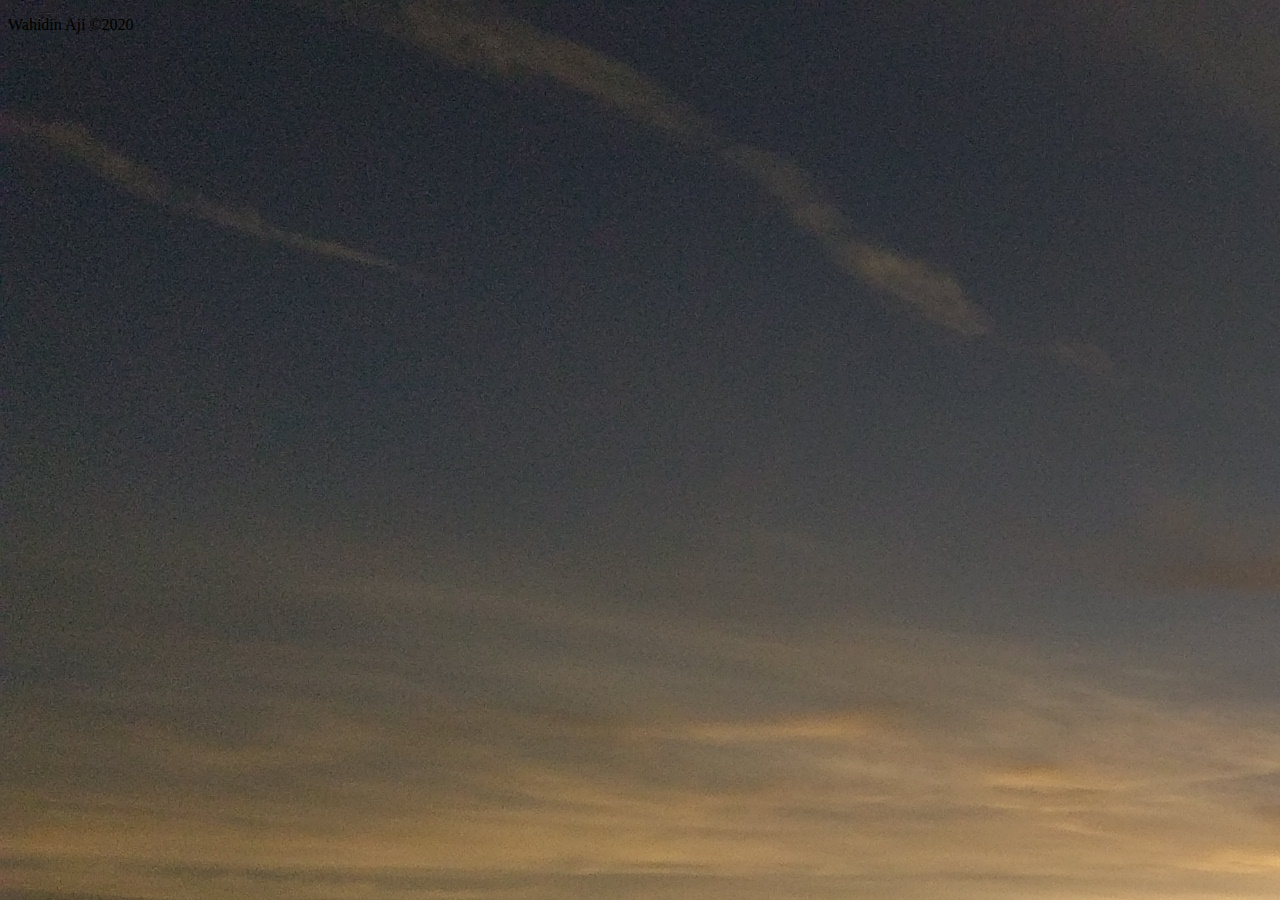
==== Submission/index.html @ 28b444c9 "submission, flexbox" ====
<!DOCTYPE html>
<html lang="en">

<head>
  <meta charset="UTF-8">
  <meta name="viewport" content="width=device-width, initial-scale=1.0">
  <title>Submission</title>
  <link rel="stylesheet" href="assets/style/style.css">
</head>

<body>
  <header>
    <nav>

    </nav>
  </header>
  <main>

  </main>
  <footer>
    <p>Wahidin Aji &#169;2020</p>
  </footer>
</body>

</html>
---- Submission/assets/style/style.css ----
body {
  background-image: url('/Submission/assets/image/Background-body-IMG_20180513_054438.jpg');
}
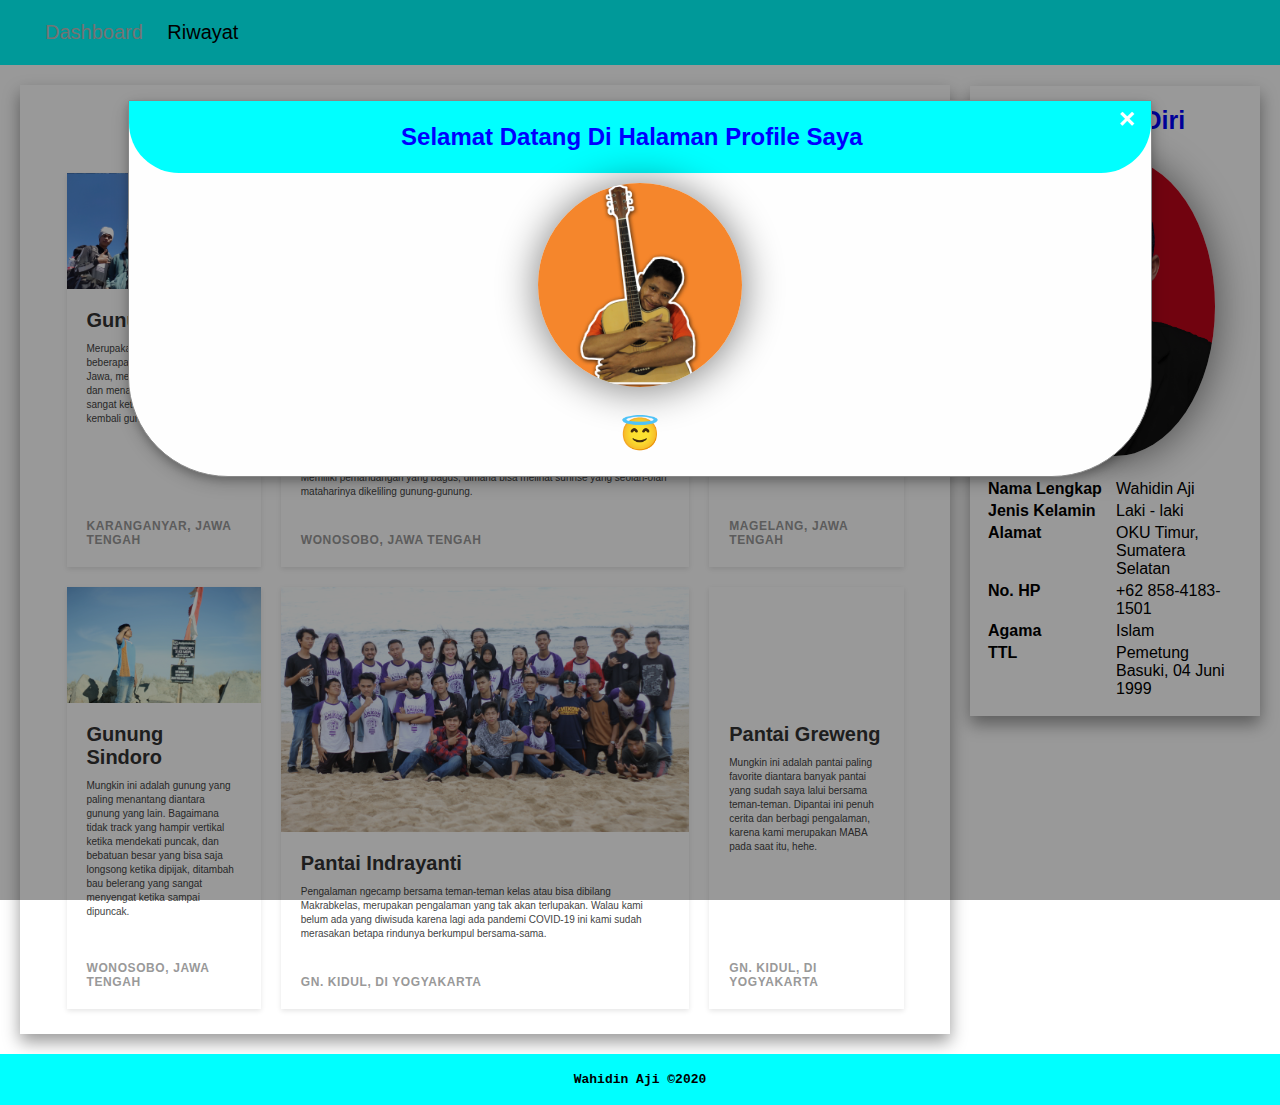
==== commit 895e564c: "sumbmission Dicoding" ====
--- a/Submission/index.html
+++ b/Submission/index.html
@@ -4,22 +4,159 @@
 <head>
   <meta charset="UTF-8">
   <meta name="viewport" content="width=device-width, initial-scale=1.0">
-  <title>Submission</title>
+  <title>Dashboard</title>
   <link rel="stylesheet" href="assets/style/style.css">
 </head>
 
 <body>
   <header>
     <nav>
-
+      <ul>
+        <li><a href="index2.html" class="active">Dashboard</a></li>
+        <li><a href="Riwayat.html">Riwayat</a></li>
+      </ul>
     </nav>
   </header>
   <main>
+    <!-- The Modal -->
+    <div id="myModal" class="modal">
 
+      <!-- Modal content -->
+      <div class="modal-content">
+        <div class="modal-header">
+          <span class="close">&times;</span>
+          <h2>Selamat Datang Di Halaman Profile Saya</h2>
+        </div>
+        <div class="modal-body">
+          <img class="popup" src="assets/image/WAHID.jpg" alt="popup">
+        </div>
+        <div class="modal-footer">
+          <h1>&#128519;</h1>
+        </div>
+      </div>
+    </div>
+    <div id="content">
+      <article id="card">
+        <div class="band">
+          <h2>Tempat Favorite di jawa</h2>
+          <div class="item-1">
+            <a href="" class="card">
+              <div class="thumb" style="background-image: url(assets/image/Lawu-IMG_20190817_101207.jpg);"></div>
+              <article>
+                <h1>Gunung Lawu</h1>
+                <p>Merupakan salah satu dari beberapa gunung tertingg di pulau Jawa, memiliki track yang panjang dan
+                  menantang, membuat saya sangat ketagihan ingin mendaki kembali gunung Lawu. </p>
+                <span>Karanganyar, Jawa Tengah</span>
+              </article>
+            </a>
+          </div>
+          <div class="item-2">
+            <a href="" class="card">
+              <div class="thumb" style="background-image: url(assets/image/Prau-IMG_20180513_054438.jpg);">
+              </div>
+              <article>
+                <h1>Gunung Prau</h1>
+                <p>Memiliki pemandangan yang bagus, dimana bisa melihat sunrise yang seolah-olah mataharinya dikeliling
+                  gunung-gunung.</p>
+                <span>Wonosobo, Jawa Tengah</span>
+              </article>
+            </a>
+          </div>
+          <div class="item-3">
+            <a href="" class="card">
+              <div class="thumb" style="background-image: url(assets/image/merbabu-IMG_0450.JPG);"></div>
+              <article>
+                <h1>Gunung Merbabu</h1>
+                <p>Ini adalah gunung pertama yang saya daki bersama t teman saya. banyak track yang membuat saya rindu
+                  terhadap gunung ini.</p>
+                <span>Magelang, Jawa Tengah</span>
+              </article>
+            </a>
+          </div>
+          <div class="item-4">
+            <a href="" class="card">
+              <div class="thumb" style="background-image: url(assets/image/sindoro-IMG_3933.JPG);"></div>
+              <article>
+                <h1>Gunung Sindoro</h1>
+                <p>Mungkin ini adalah gunung yang paling menantang diantara gunung yang lain. Bagaimana tidak track yang
+                  hampir vertikal ketika mendekati puncak, dan bebatuan besar yang bisa saja longsong ketika dipijak,
+                  ditambah bau belerang yang sangat menyengat ketika sampai dipuncak. </p>
+                <span>Wonosobo, Jawa Tengah</span>
+              </article>
+            </a>
+          </div>
+          <div class="item-5">
+            <a href="" class="card">
+              <div class="thumb" style="background-image: url(assets/image/Indrayanti-IMG_0175.JPG);"></div>
+              <article>
+                <h1>Pantai Indrayanti</h1>
+                <p>Pengalaman ngecamp bersama teman-teman kelas atau bisa dibilang Makrabkelas, merupakan pengalaman
+                  yang tak akan terlupakan. Walau kami belum ada yang diwisuda karena lagi ada pandemi COVID-19 ini kami
+                  sudah merasakan betapa rindunya berkumpul bersama-sama.</p>
+                <span>Gn. Kidul, DI Yogyakarta</span>
+              </article>
+            </a>
+          </div>
+          <div class="item-6">
+            <a href="" class="card">
+              <div class="thumb" style="background-image: url(assets/image/Greweng-IMG_4649.JPG);"></div>
+              <article>
+                <h1>Pantai Greweng</h1>
+                <p>Mungkin ini adalah pantai paling favorite diantara banyak pantai yang sudah saya lalui bersama
+                  teman-teman. Dipantai ini penuh cerita dan berbagi pengalaman, karena kami merupakan MABA pada saat
+                  itu, hehe.</p>
+                <span>Gn. Kidul, DI Yogyakarta</span>
+              </article>
+            </a>
+          </div>
+        </div>
+      </article>
+    </div>
+    <aside>
+      <div id="card">
+        <h3>Biodata Diri</h3>
+        <figure>
+          <img class="profile" src="assets/image/wahidin_Profile.jpg" alt="profile">
+          <!-- <figcaption>Profile</figcaption> -->
+        </figure>
+        <section>
+          <!-- <h4>Wahidin Aji</h4> -->
+          <table>
+            <tbody>
+              <tr>
+                <th>Nama Lengkap</th>
+                <td>Wahidin Aji</td>
+              </tr>
+              <tr>
+                <th>Jenis Kelamin</th>
+                <td>Laki - laki</td>
+              </tr>
+              <tr>
+                <th>Alamat</th>
+                <td>OKU Timur, Sumatera Selatan</td>
+              </tr>
+              <tr>
+                <th>No. HP</th>
+                <td>+62 858-4183-1501</td>
+              </tr>
+              <tr>
+                <th>Agama</th>
+                <td>Islam</td>
+              </tr>
+              <tr>
+                <th>TTL</th>
+                <td>Pemetung Basuki, 04 Juni 1999</td>
+              </tr>
+            </tbody>
+          </table>
+        </section>
+      </div>
+    </aside>
   </main>
   <footer>
     <p>Wahidin Aji &#169;2020</p>
   </footer>
+  <script src="assets/js/popup.js" type="text/javascript"></script>
 </body>
 
 </html>--- a/Submission/assets/style/style.css
+++ b/Submission/assets/style/style.css
@@ -1,3 +1,345 @@
 body {
-  background-image: url('/Submission/assets/image/Background-body-IMG_20180513_054438.jpg');
+  padding: 0;
+  margin: 0;
+  font-family: 'Lucida Sans', 'Lucida Sans Regular', 'Lucida Grande', 'Lucida Sans Unicode', Geneva, Verdana, sans-serif;
+}
+
+nav {
+  background-color: aqua;
+  padding: 5px;
+  position: sticky;
+  top: 0;
+}
+
+nav li {
+  display: inline;
+  list-style-type: none;
+  margin-right: 20px;
+}
+
+nav a {
+  font-size: 20px;
+  font-weight: 500;
+  text-decoration: none;
+  color: black;
+}
+
+nav a:hover {
+  font-weight: bold;
+  color: sandybrown;
+}
+
+ul,
+.active {
+  border-color: white;
+  border-left-color: black;
+  border-top-color: black;
+  color: silver;
+}
+
+main {
+  padding: 20px;
+  overflow: auto;
+  /* background-color: bisque; */
+}
+
+header {
+  display: inline;
+}
+
+#content {
+  float: left;
+  width: 75%;
+  /* background-color: silver; */
+}
+
+aside {
+  /* background-color: blueviolet; */
+  float: right;
+  width: 25%;
+  padding-left: 20px;
+}
+
+.profile {
+  width: 200px;
+}
+
+img {
+  border-radius: 50%;
+  /* box-shadow: 0 16px 32px 0 rgba(0, 0, 0, 0.2); */
+  box-shadow: 0px 2px 39px 2px rgba(0, 0, 0, 0.48);
+}
+
+h3 {
+  font-size: 25px;
+  color: blue;
+}
+
+h3,
+figure {
+  padding: 20px 1px 1px 1px;
+  margin: 1px;
+  text-align: center;
+}
+
+section {
+  padding: 15px;
+  text-align: center;
+}
+
+table {
+  text-align: left;
+  width: 100%;
+  overflow: auto;
+}
+
+th {
+  float: left;
+  width: 50%;
+}
+
+td {
+  float: right;
+  width: 50%;
+}
+
+* {
+  box-sizing: border-box;
+}
+
+#article {
+  box-shadow: 0 8px 6px rgba(0, 0, 0, 0.4);
+}
+
+#card {
+  /* background-color: #999; */
+  /* box-shadow: 0 2px 5px rgba(0, 0, 0, 0.1); */
+  box-shadow: 0 8px 16px rgba(0, 0, 0, 0.4);
+  text-align: center;
+}
+
+
+.band {
+  width: 90%;
+  max-width: 1240px;
+  margin: 0 auto;
+
+  display: grid;
+
+  /* grid-template-columns: 1fr; */
+  grid-template-rows: auto;
+  grid-gap: 20px;
+  padding-bottom: 25px;
+}
+
+.card {
+  background: white;
+  text-decoration: none;
+  color: #444;
+  box-shadow: 0 2px 5px rgba(0, 0, 0, 0.1);
+  display: flex;
+  flex-direction: column;
+  min-height: 100%;
+  /* position: relative; */
+  top: 0;
+  transition: all .1s ease-in;
+  text-align: start;
+}
+
+.card:hover {
+  top: -2px;
+  box-shadow: 0 4px 13px rgba(0, 0, 0, 0.2);
+}
+
+.card article {
+  padding: 20px;
+  flex: 1;
+  display: flex;
+  flex-direction: column;
+  justify-content: space-between;
+}
+
+.card h1 {
+  font-size: 20px;
+  margin: 0;
+  color: #333;
+}
+
+.card p {
+  flex: 1;
+  line-height: 1.4;
+  font-size: 10px;
+}
+
+.card span {
+  font-size: 12px;
+  font-weight: bold;
+  color: #999;
+  text-transform: uppercase;
+  letter-spacing: .05em;
+  margin: 2em 0 0 0;
+}
+
+.card .thumb {
+  padding-bottom: 60%;
+  background-size: cover;
+  background-position: center center;
+}
+
+h2 {
+  color: blue;
+}
+
+@media only screen and (min-width: 500px) {
+  /* .band {
+    grid-template-columns: 1fr 1fr;
+  } */
+
+  .item-2 {
+    grid-column: 2/ span 2;
+  }
+
+  .item-5 {
+    grid-column: 2/ span 2;
+  }
+
+  h2 {
+    grid-column: 1/ span 4;
+  }
+}
+
+@media only screen and (min-width: 850px) {
+  .band {
+    grid-template-columns: 1fr 1fr 1fr 1fr;
+  }
+}
+
+@media screen and (max-width: 1000px) {
+
+  #content,
+  aside {
+    width: 100%;
+    padding: 0;
+    margin-top: 25px;
+  }
+
+  section {
+    width: 100%;
+    text-align: center;
+  }
+}
+
+footer {
+  padding: 5px;
+  color: black;
+  background-color: aqua;
+  text-align: center;
+  font-weight: bold;
+  font-family: monospace;
+  /* position: sticky; */
+  bottom: 0;
+}
+
+/* The Modal (background) */
+.modal {
+  display: none;
+  /* Hidden by default */
+  position: fixed;
+  /* Stay in place */
+  z-index: 1;
+  /* Sit on top */
+  padding-top: 100px;
+  /* Location of the box */
+  left: 0;
+  top: 0;
+  width: 100%;
+  /* Full width */
+  height: 100%;
+  /* Full height */
+  overflow: auto;
+  /* Enable scroll if needed */
+  background-color: rgb(0, 0, 0);
+  /* Fallback color */
+  background-color: rgba(0, 0, 0, 0.4);
+  /* Black w/ opacity */
+}
+
+/* Modal Content */
+.modal-content {
+  position: relative;
+  background-color: #fefefe;
+  margin: auto;
+  padding: 0;
+  border: 1px solid #888;
+  width: 80%;
+  box-shadow: 0 4px 8px 0 rgba(0, 0, 0, 0.2), 0 6px 20px 0 rgba(0, 0, 0, 0.19);
+  -webkit-animation-name: animatetop;
+  -webkit-animation-duration: 0.4s;
+  animation-name: animatetop;
+  animation-duration: 0.4s;
+  border-radius: 0px 0px 100px 100px;
+}
+
+/* Add Animation */
+@-webkit-keyframes animatetop {
+  from {
+    top: -300px;
+    opacity: 0
+  }
+
+  to {
+    top: 0;
+    opacity: 1
+  }
+}
+
+@keyframes animatetop {
+  from {
+    top: -300px;
+    opacity: 0
+  }
+
+  to {
+    top: 0;
+    opacity: 1
+  }
+}
+
+/* The Close Button */
+.close {
+  color: white;
+  float: right;
+  font-size: 28px;
+  font-weight: bold;
+}
+
+.close:hover,
+.close:focus {
+  color: #000;
+  text-decoration: none;
+  cursor: pointer;
+}
+
+.modal-header {
+  padding: 2px 16px;
+  background-color: aqua;
+  color: white;
+  text-align: center;
+  border-radius: 0px 0px 50px 50px;
+}
+
+.modal-body {
+  padding: 10px 0px 0px 0px;
+  text-align: center;
+}
+
+.modal-footer {
+  padding: 2px 16px;
+  /* background-color: aqua; */
+  color: white;
+  text-align: center;
+}
+
+.popup {
+  width: 20%;
 }